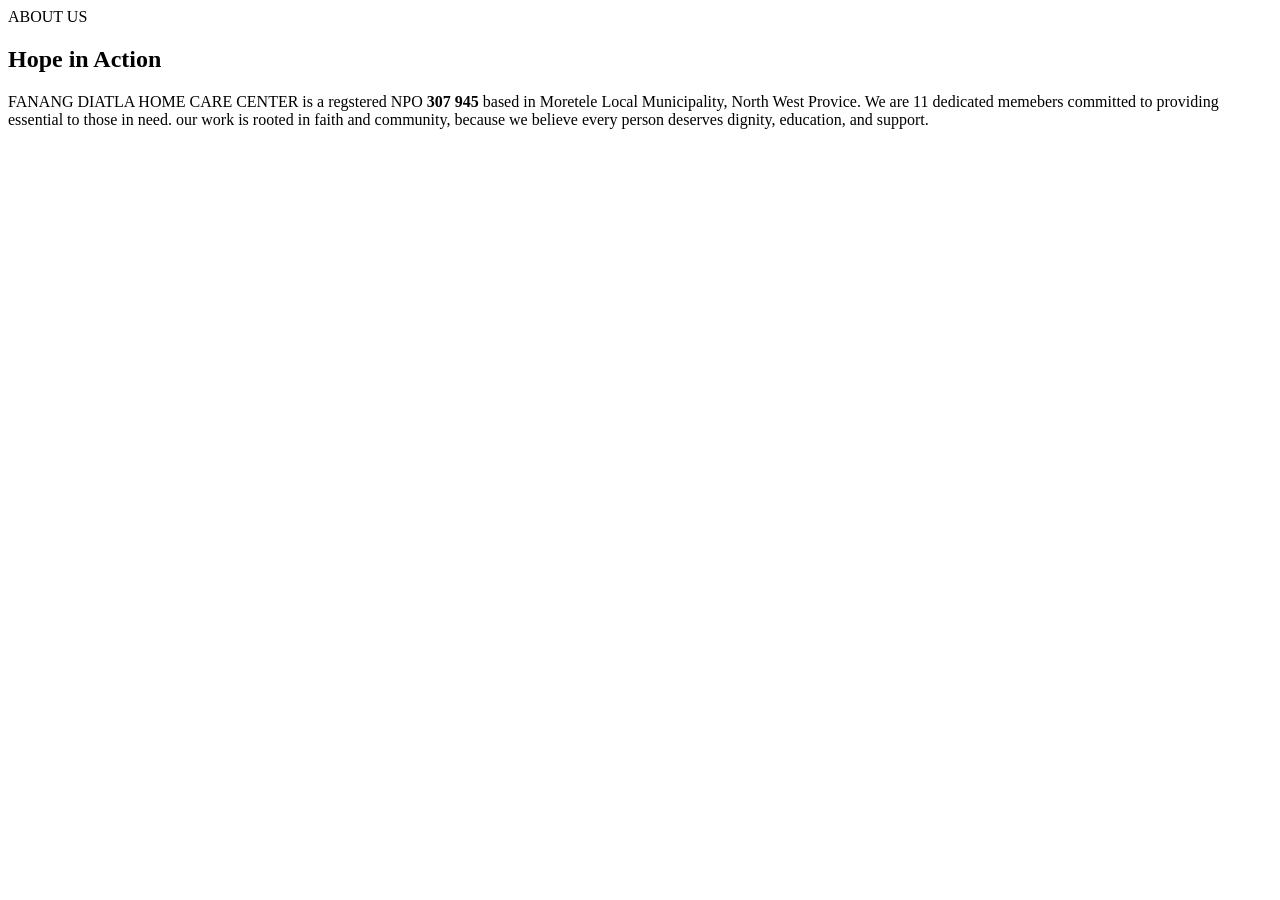
==== ABOUT US.html @ fadef522 "Add ABOUT US.html with initial content Corrected multiple typos and fixed meta tag issues." ====
<!DOCTYPE html>
<html lang="en">
<head>
    <link rel="stylesheet" href="style.css">
    <meta charset="UTF-8">
    <meta name="viewport" content="width=device-width, initial-scale=1.0">
    <meta name="despcription" content="Fanang Diatla Home Care Center NPO 307-945 provides home care, 
    food parcels, school shoes in Moretele North West. Faith Activated">
    <meta name="keywords" content="Fanang Diatla,NPO 307-945, home care Moretele, charity North West">
    <meta name="author" content="Mandisa Shai ST10517751">
    <mate name="viewport" content="width=device-width, intial-scale=1.0">
    
    <meta property="og:title" content="Fanang Diatla Home Care center">
    <meta property="og:description"
    content="Supporting Vulnerable Families in
    Moretele with faith-activated care">
    <meta property="og:image" content="https:// mandisa2026.github.oi/Fanang-Diatla-Website/pic1.jpg.pneg"
    
    <title>ABOUT US</title>
</head>
<body>
    
<!--ABOUT-->
    <section id="about">
        <h2 class="section-title">Hope in Action</h2>
        <p>FANANG DIATLA HOME CARE CENTER is a regstered NPO <b>307 945</b> based in Moretele Local Municipality, North West Provice.
        We are 11 dedicated memebers committed to providing essential to those in need. our work is rooted in faith and community,
         because we believe every person deserves dignity, education, and support.</p>
    </section>


   <script src="script.js"></script>  
</body>
</html>
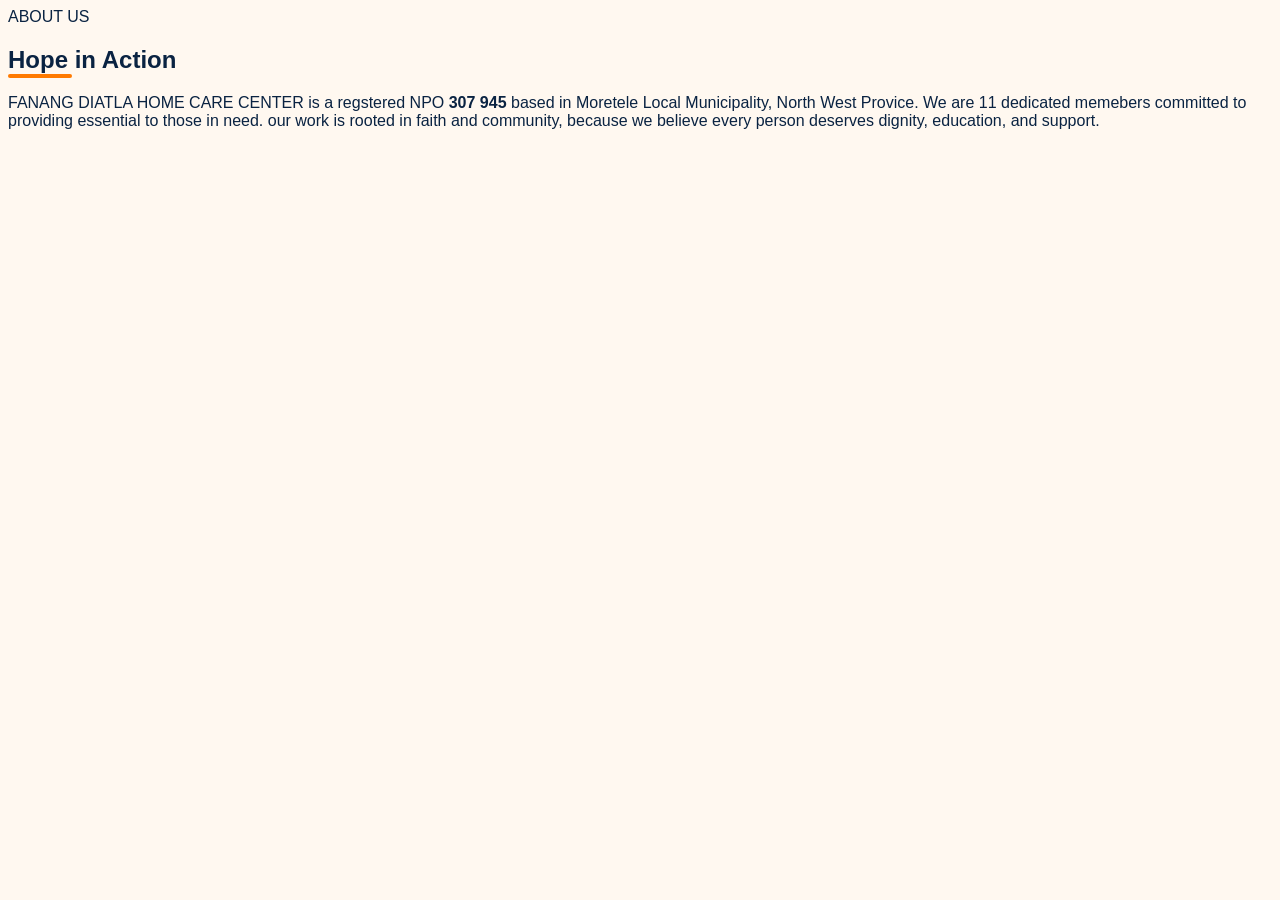
==== commit 9afac9a9: "Update stylesheet and script paths in ABOUT US.html" ====
--- a/ABOUT US.html
+++ b/ABOUT US.html
@@ -1,7 +1,7 @@
 <!DOCTYPE html>
 <html lang="en">
 <head>
-    <link rel="stylesheet" href="style.css">
+    <link rel="stylesheet" href="css/style.css">
     <meta charset="UTF-8">
     <meta name="viewport" content="width=device-width, initial-scale=1.0">
     <meta name="despcription" content="Fanang Diatla Home Care Center NPO 307-945 provides home care, 
@@ -29,6 +29,6 @@
     </section>
 
 
-   <script src="script.js"></script>  
+   <script src="js/script.js"></script>  
 </body>
 </html>
--- a/css/style.css
+++ b/css/style.css
@@ -0,0 +1,229 @@
+/*WATERMARK - Fanang Diatla Logo */
+body{
+  
+   background-color: #f5ead5;
+    position: relative;
+}
+
+body::before{
+   content:"";
+   position: fixed;
+   inset:0;
+   background-image: url("picture1.jpg");
+   /*if your logo is in root, use
+   url('pic1.jpg.jpeg') instead */
+   background-repeat: no-repeat;
+   background-position: center;
+   background-size: 650px auto;
+   opacity: 0.10;
+   z-index: -1;
+   pointer-events: none;
+}
+
+/* if your pic1.jpg.jpeg is same folder as
+index.html, use this: */
+body::before{
+   background-image: url('Pic1.jpg.jpeg');
+}
+*{
+margin:: 0;
+padding: 0;
+box-sizing: border-box
+}
+
+:root {
+   --orange: #FF7A00;
+   --navy: #0A2342;
+   --gold: #FFC300;
+   --white: #FFF8F0;
+}
+
+html { font-size: 100%; scroll-behavior:
+smoot; }
+
+body {
+    font-family: 'Open Sans' , Arial, sans-serif;
+    font-size: 1rem;
+    line-height: 1 .6em;
+    color: var(--navy);
+    background-color: var(--white);
+}
+
+
+h1, h2 h3 {font-family: 'Mostserrat', sans-
+ serif; font-weight: bold; line-height: 1.2rem; }
+ h1 {font-size: 2.5rem; }
+ h2 {font-size; 2rem; margin-bottom: 1rem; }
+ h3 {font-size: 1.5rem; margin-bottom; 0. ; }
+
+ section-title {text-align: center; margin-
+    bottom: 1.5rem; color: var(--navy); }
+    .section-title::after {
+        content: ''; display: block; width: 4rem;
+        height: 0.25rem;
+        background: var(--orange); margin: 0.5remauto; border-radius: 2px;
+    }
+
+    header {
+        background: var(--navy); color: var(--white);
+        padding: 1 rem 5%; display: flex; flex-direction: column;
+        align-items: center; gap: 1rem; position:absolutesticky; top: 0;
+        box-shadow: 0 2px 10px rgba(0,0,0,0.2);
+    }
+    header h1 {color: var(--white); font-size:large1.8rem; }
+    nav ul { list-style: none; display: flex; flex-direction: column; gap: 0.8rem text-align;
+    center; }
+    nav a { color: var(--white); text-decoration:dashednone; font-weight: 600; padding: 0.5rem 1em;
+    border-radius: 6px; transition: all 0.3s ease; }
+
+    nav a:hover {background: var(--orange);}
+    nav a:focus {outline: 2px solid var (--gold);
+    outline-offset: 2px; }
+    nav a:active {background: var(--gold); color:
+    var(--navy); }
+
+    .hero {
+        background: linear-gradient(rgba(10,35,66,0.8),
+        rgba(10.35.66,0.8)), url('../images/hope-small.jpg');
+        background-size: cover; background-position:0%center; color: var(--white);
+         text-align: center; padding: 4rem 5%;
+    }
+    .hero h2 { color: var(--white); font-size:large2.2rem; }
+
+    .btn {
+        background: var(--orange); color: var(--white); 
+        padding: 0.8rem 1.5em;
+        border-radius: 8px; text-decoration: none;
+        font-weight: bold; display: inline-block;
+        border: none; cursor: pointer; box-shadow: 0
+        4px 6px rgbal(0,0,0,0.1); transition: all 0.3s
+        ease;
+    }
+    .btn:hover {background: var(--gold); color:
+         var(--navy); box-shadow: 0 6px 12px
+        rgbal(0,0,0,0.2); transition: translaterY(0); }
+
+        .programs {display: flex; flex-wrap: wrap; gap:
+        1.5rem; justify-content: center;}
+        .card {
+            background:var(--white); border: 1px solid var(--gold); border-radius: 12px;
+            box-shadow: 0 4px 8px rgbal(0,0,0,0.1);
+            padding: 1.5rem; width: 100%; transition: all
+            0.3s ease;
+        }
+        .card:hover { box-shadow: 0 8px 16px
+        rgbal(0,0,0,0.2); transform: translateY(-5px); }
+
+        .gallery {display: grid; grid-template-columns:
+        1fr; gap: 1rem; margin-top: 1.5rem;}
+        .gallery img,  .gallery picture img {
+            width: 100%; height: auto; border-radius:
+            12px;
+            box-shadow: 90 4px 8px rgbal(0,0,0,0.1); max-width: 100%;
+        }
+        .gallery img:hover { transform: scale(1.02); }
+
+        .cta {background: var(--navy); color: var(--white); text-align: center; }
+        .cta .section-title { color: var(--white); }
+        .cta-buttons {display: flex; flex-direction:
+        column; gap: 1rem; align-items: center; margin-top: 1.5rem;}
+        .involve-form, .contact-form {
+            display: flex; flex-direction: column; gap:1rem;
+            max-width: 31.25rem; margin: 1.5rem auto;
+            text-align: left;
+        }
+        .involve-form input, .contact-form
+        input, .contact-form textarea, .involve-form
+        select {
+            padding: 0.8rem; border-radius: 8px; border: 1px solid
+        }
+        .involve-form input:focus, .contact-form
+        input:focus, .contact-form textarea:focus {
+            outline: 2px solid var(--orange); border: 1px solid
+        }
+        .involve-form input:focus, .contact-form
+        input:focus, .contact-form textarea:focus {
+            outline: 2px solid var(--orange); border-color: var(--orange);
+        }
+
+        .facebook-icon, .social-icon {
+            background: #1877f2; color; white; width: 2.8125rem; height: 2.8125rem;
+            display: inline-flex; align-items: center; jusify-content: center;
+            border-raduis: 50%; text-decoration: none;
+            transition: all 0.3s ease;
+        }
+        .facebook-incon:hover {background: var(--navy);
+        transform: scale(1.1);}
+        .social-hint { margin-top: 0.625rem; font-size:
+        0.875rem; color: #555}
+
+        @media (min-width: 48rem) { /*Tablet 768px */
+             header {flex-direction: row; justify-content: 
+                space-between;}
+                nav ul {flex-direction:row; gap: 0.5rem;}
+                .hero h2 {font-size: 2.8rem; }
+                .card { width: 45%;}
+                .gallery { grid-template-columns: 1fr 1fr;}
+                .cta-buttons {flex-direction: row; justify-content: center;} }
+
+        @media (min-width: 64rem) {
+            .card {width: 22%;}
+            .gallery{grid-template-columns: repeat(4,1fr);}
+            .hero {padding: 6rem 10%; }      
+        }
+
+
+        .impact-gallery {
+            text-align: center;
+            padding: 40px 20px;
+        }
+        .slideshow {
+            position: relative;
+            max-width: 750px;
+            height: 420px;
+            margin: auto;
+            overflow: hidden;
+            border-radius: 12px;
+        }
+        .slide {
+            display: none;
+            width: 100%;
+            height: 100%;
+            object-fit: cover;
+        }
+        .slide.active {
+            diplay: block;
+        }
+
+        .prev, .next {
+            position: absolute;
+            top: 50%
+            tramform: traslateY(-50%);
+            background: rgba(0,0,0,0.6);
+            color: white;
+            border: none;
+            padding: 15px;
+            cursor: pointer;
+        }
+
+        .prev { left: 10px; }
+        .next { right: 10px; }
+
+        .dots {
+            margin-top: 15px;
+        }
+        .dots span {
+            display: inline-block;
+            width: 12px;
+            height: 12px;
+            background: #bbb;
+            border-radius: 50%;
+            margin: 5px;
+            cursor: pointer;
+        }
+        }
+     
+        
+        
+
+
